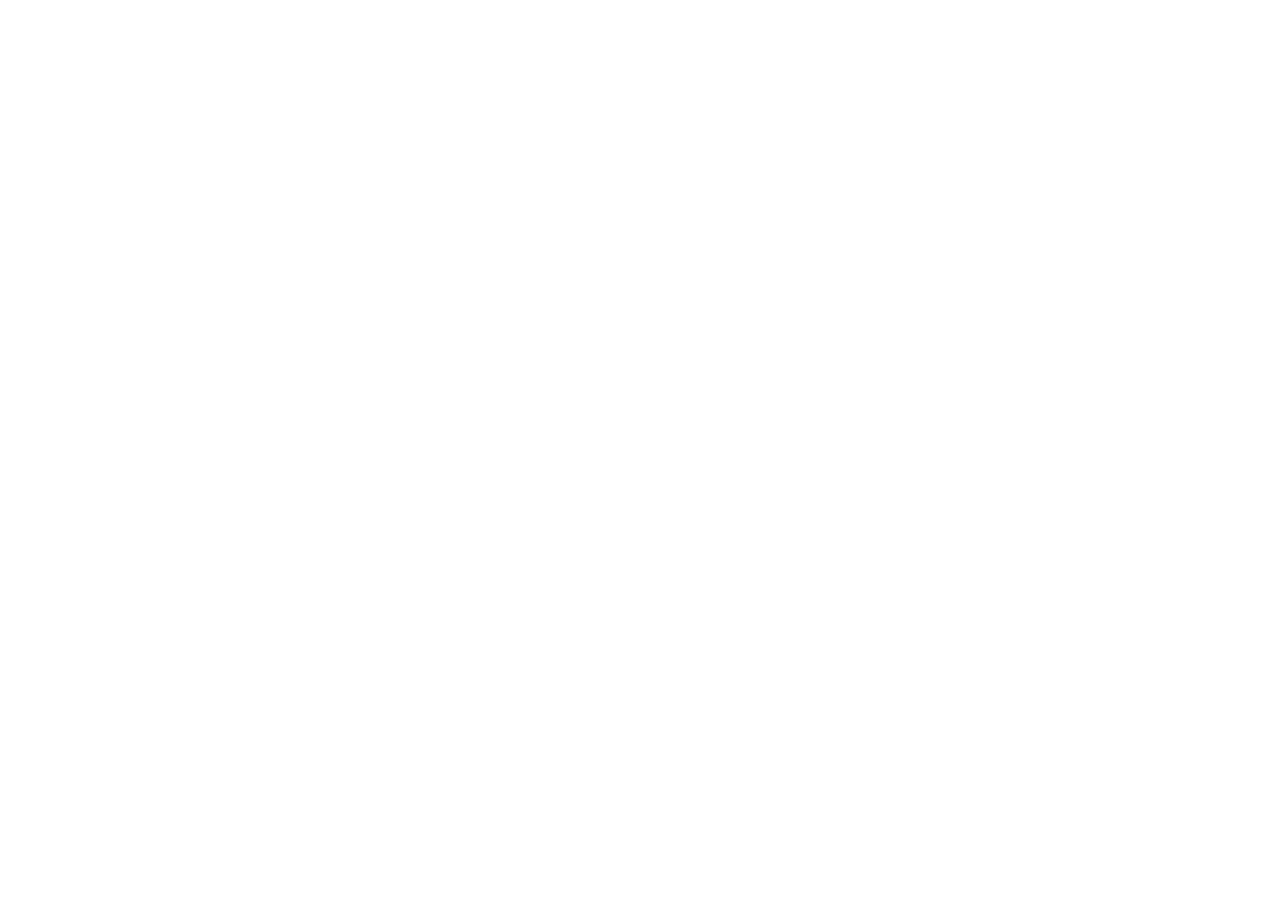
==== index.html @ 2354636e "Initial Commit" ====
<!DOCTYPE html>
<html>
    <head>
        <meta charset="utf-8">
        <meta http-equiv="X-UA-Compatible" content="IE=edge">
        <title>Web Escape Room • baileyq.me</title>
        <meta name="description" content="">
        <meta name="viewport" content="width=device-width, initial-scale=1">
        <link rel="stylesheet" href=".css">
    </head>
    <body>
        
        <script src=".js" async defer></script>
    </body>
</html>
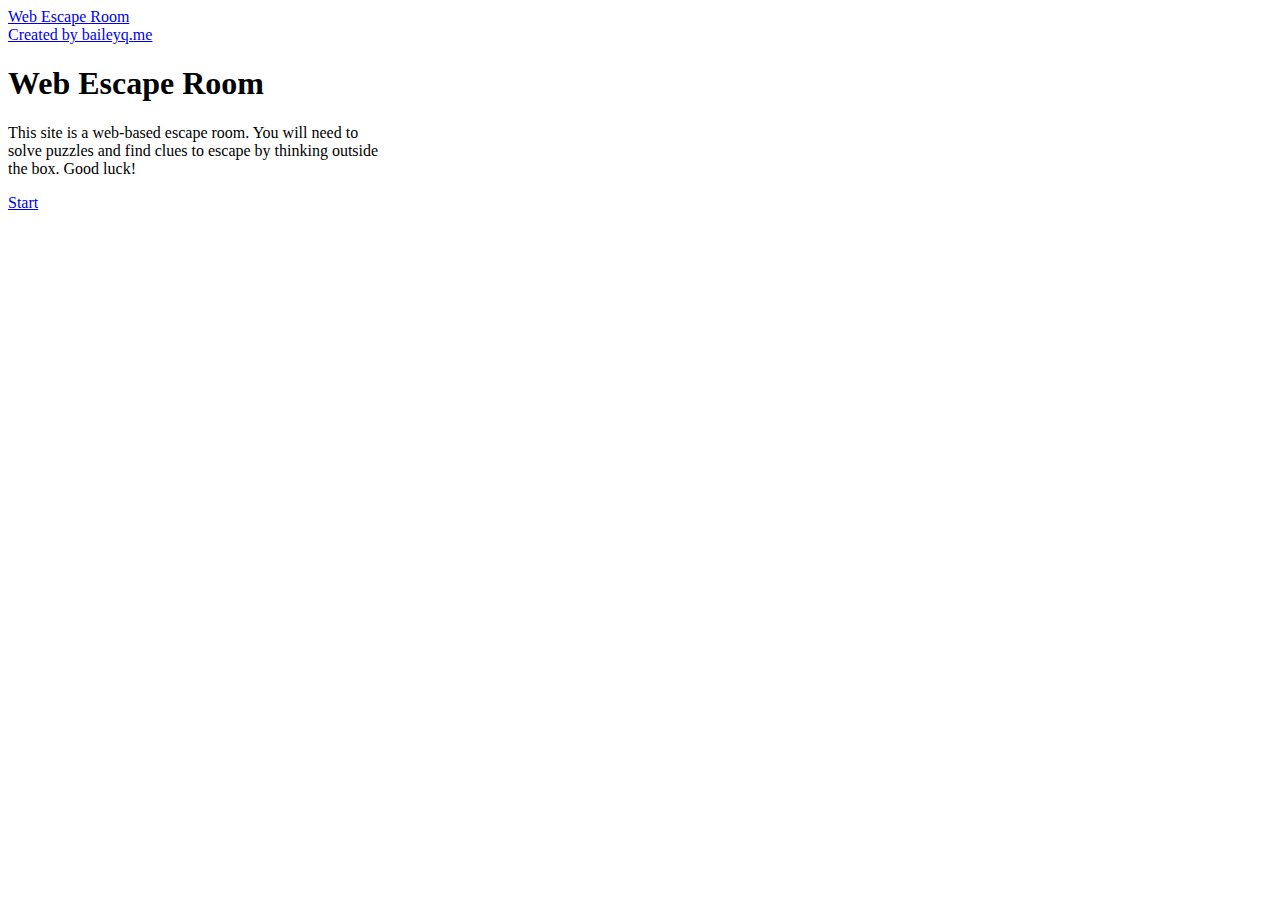
==== commit 66421dbe: "Added simple HTTP Server and 2 challenges." ====
--- a/index.html
+++ b/index.html
@@ -9,7 +9,62 @@
         <link rel="stylesheet" href=".css">
     </head>
     <body>
+
+        <header>
+            <div class="header-left">
+                <a href="#home">Web Escape Room</a>
+            </div>
+            <div class="header-right">
+                <a class="header-nav-selected" href="https://baileyq.me">Created by baileyq.me</a>
+            </div>
+        </header>
+
+        <main class="main-content-container">
+            <div class="main-content-card" style="width: 30%;">
+                <h1 class="bigbigh1">Web Escape Room</h1>
+                <p>This site is a web-based escape room. You will need to solve puzzles and find clues to escape by thinking outside the box. Good luck!</p>
+                <a href="#try-inspect-element" class="main-content-card-button" id="main-content-card-button">Start</a>
+                <!-- (!) Take a look at the "Console" tab. -->
+            </div>
+        </main>
         
         <script src=".js" async defer></script>
+
+        <script>
+
+            level = 1;
+            level_hint = "The button is a lie.";
+
+            // HINT: The button is a lie.
+
+            button_hidden_once = false;
+
+            document.getElementById("main-content-card-button").addEventListener("mouseover", function() {
+                if (!button_hidden_once) {
+                    document.getElementById("main-content-card-button").style.opacity = "0";
+                    button_hidden_once = true;
+                }
+            });
+
+            document.getElementById("main-content-card-button").addEventListener("mouseout", function() {
+                document.getElementById("main-content-card-button").style.opacity = "100";
+                document.getElementById("main-content-card-button").textContent = "Maybe there's another way...";
+                document.getElementById("main-content-card-button").style.backgroundColor = "red";
+            });
+
+            document.getElementById("main-content-card-button").addEventListener("click", function() {
+                document.getElementById("main-content-card-button").style.opacity = "100";
+                document.getElementById("main-content-card-button").textContent = "Maybe there's another way...";
+                document.getElementById("main-content-card-button").style.backgroundColor = "red";
+            });
+
+            console.log("%cWhen you are ready to begin, run the %cstart() %cfunction in the console.", "color: #4caf50; font-size: 20px;", "color: coral; font-size: 20px;", "color: #4caf50; font-size: 20px;");
+        
+            function start() {
+                document.location.href = "2.html";
+            }
+        
+        </script>
+
     </body>
 </html>--- a/.css
+++ b/.css
@@ -0,0 +1,237 @@
+@import url('https://fonts.googleapis.com/css2?family=DM+Sans:ital,opsz,wght@0,9..40,100..1000;1,9..40,100..1000&display=swap');
+
+* {
+    margin: 0;
+    padding: 0;
+}
+
+body {
+    background-color: #131416;
+    color: white;
+
+    font-family: "DM Sans", sans-serif;
+    font-optical-sizing: auto;
+    font-style: normal;
+}
+
+header {
+    background-color: #131416;
+    border-bottom: solid 0.1vh #2E3034;
+
+    /* Shadow */
+    box-shadow: 0 0.2vh 0.4vh rgba(0, 0, 0, 0.1);
+
+    height: 7vh;
+
+    color: white;
+
+    display: flex;
+    justify-content: space-between;
+    align-items: center;
+
+    padding: 0 2vh;
+    
+    /* make responsive with size */
+    font-size: 2vh;
+
+    font-family: "DM Sans", sans-serif;
+    font-optical-sizing: auto;
+    font-style: normal;
+    font-weight: 500;
+
+    position: sticky; top: 0;
+    z-index: 1000;
+}
+
+.header-left {
+    display: flex;
+    align-items: center;
+    font-weight: 700;
+}
+
+.header-right {
+    display: flex;
+    align-items: center;
+    font-weight: 500;
+    color: #8E8E8E;
+}
+
+.header-right a {
+    color: #8E8E8E;
+    text-decoration: none;
+    margin-left: 1vh;
+
+    transition-duration: 100ms;
+}
+
+.header-right a:hover {
+    color: white;
+}
+
+.header-left a {
+    color: white;
+    text-decoration: none;
+    margin-right: 1vh;
+
+    transition-duration: 100ms;
+}
+
+.header-left a:hover {
+    color: #8E8E8E;
+}
+
+/* Main */
+
+main {
+    padding: 2vh;
+}
+
+.main-content-container {
+    /* center */
+    display: flex;
+    justify-content: center;
+    align-items: center;
+    flex-direction: column;
+
+    /* height */
+    min-height: calc(100vh - 7vh);
+}
+
+.main-content-card {
+    background-color: #1E2023;
+    border-radius: 1vh;
+    box-shadow: 0 0.2vh 0.4vh rgba(0, 0, 0, 0.1);
+    padding: 2vh;
+    margin-bottom: 2vh;
+
+    text-align: center;
+}
+
+.main-content-card p {
+    font-size: 2.0vh;
+    font-weight: 500;
+}
+
+.main-content-card-button {
+    background-color: #2E3034;
+    border: none;
+    border-radius: 1vh;
+    color: white;
+    font-size: 2.0vh;
+    font-weight: 500;
+    padding: 1vh 2vh;
+    margin-top: 1vh;
+    text-decoration: none;
+    display: block;
+    margin-top: 4vh;
+
+    cursor: none;
+
+    transition-duration: 100ms;
+}
+
+.main-content-card-button:hover {
+    background-color: #3E4044; /* u'll never see this */
+}
+
+.bigbigh1 {
+    font-size: 6.5vh;
+    font-weight: 800;
+}
+
+.lvl2-button-container {
+    /* let all the buttons be in rows and just center them */
+    display: flex;
+    justify-content: center;
+    align-items: center;
+    flex-direction: row;
+    flex-wrap: wrap;
+    gap: 2vh;
+}
+
+.lvl2-button {
+    background-color: #2E3034;
+    border: none;
+    border-radius: 1vh;
+    color: white;
+    font-size: 2.0vh;
+    font-weight: 500;
+    padding: 1vh 2vh;
+    margin-top: 1vh;
+    text-decoration: none;
+    display: block;
+    margin-top: 0.5vh;
+
+    cursor: pointer;
+
+    transition-duration: 100ms;
+}
+
+.lvl2-button:hover {
+    background-color: #3E4044; 
+}
+
+.lvl2-button:active {
+    background-color: #1E2023;
+}
+
+#incorrect-button-dialog {
+    background-color: #3A3B3C !important;
+    border-radius: 1vh;
+    box-shadow: 0 0.5vh 1vh rgba(0, 0, 0, 0.2);
+    padding: 3vh;
+    text-align: center;
+    width: 80%;
+    max-width: 500px;
+    position: fixed;
+    top: 50%;
+    left: 50%;
+    transform: translate(-50%, -50%);
+    z-index: 1000;
+
+    border: 0.2vh solid #2A2B2C;
+}
+
+#incorrect-button-dialog p {
+    font-size: 3.5vh;
+    font-weight: 700;
+    color: #E0E0E0;
+    margin-bottom: 1vh;
+}
+
+#incorrect-button-dialog button {
+    background-color: #4A4B4C;
+    border: none;
+    border-radius: 1vh;
+    color: white;
+    font-size: 2.0vh;
+    font-weight: 500;
+    padding: 1.5vh 3vh;
+    margin-top: 2vh;
+    text-decoration: none;
+    display: inline-block;
+    cursor: pointer;
+    transition: background-color 200ms ease-in-out, transform 100ms ease-in-out;
+    outline: none;
+}
+
+#incorrect-button-dialog button:hover {
+    background-color: #5A5B5C; 
+}
+
+#incorrect-button-dialog button:active {
+    background-color: #2A2B2C;
+    transform: scale(0.98);
+}
+
+/* Overlay to lock the scroll */
+#dialog-overlay {
+    position: fixed;
+    top: 0;
+    left: 0;
+    width: 100%;
+    height: 100%;
+    background: rgba(0, 0, 0, 0.418);
+    z-index: 999;
+    display: none; /* Hidden by default */
+}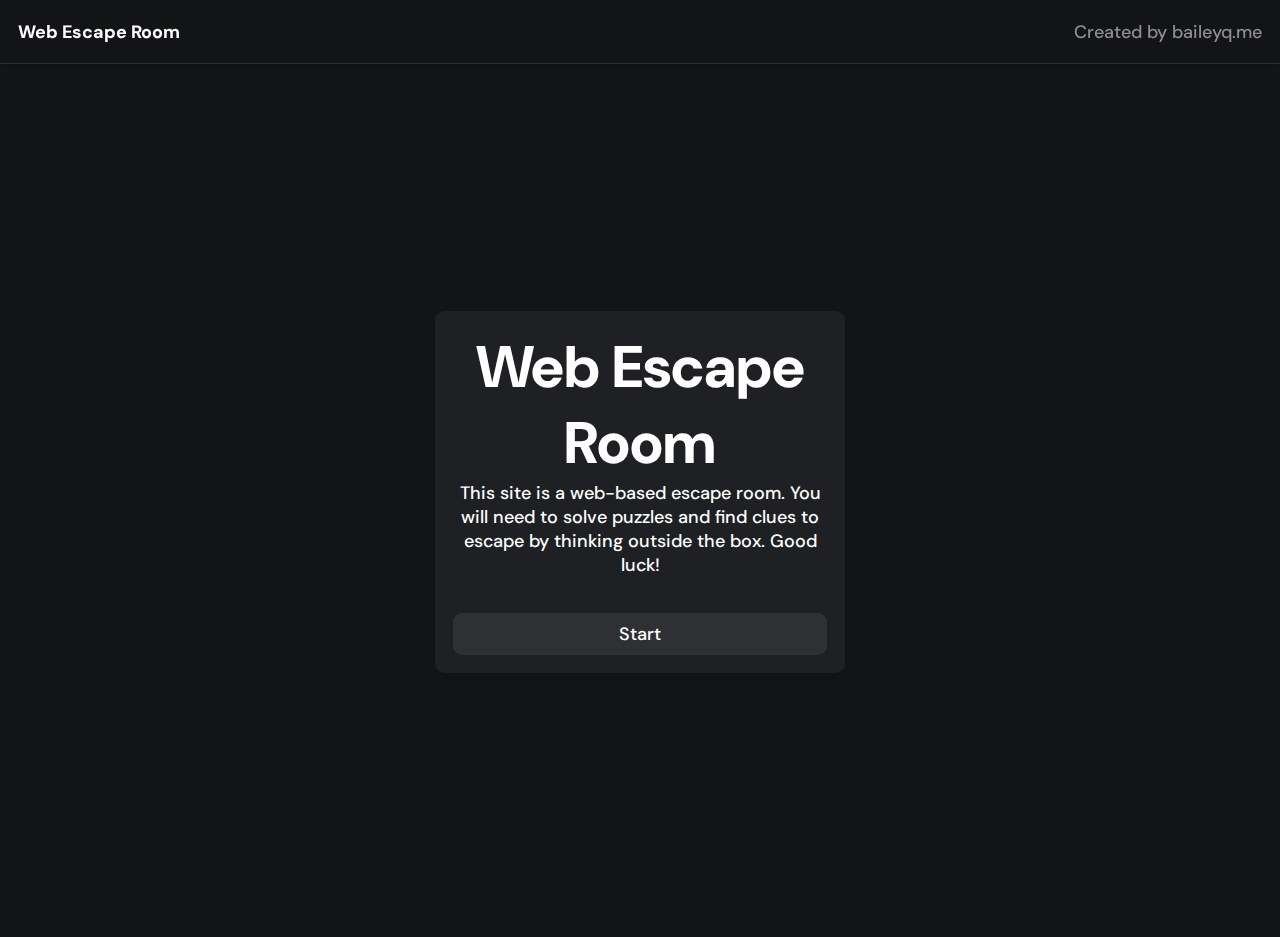
==== commit 87b4b0ab: "Renamed .js & .css" ====
--- a/index.html
+++ b/index.html
@@ -6,7 +6,7 @@
         <title>Web Escape Room • baileyq.me</title>
         <meta name="description" content="">
         <meta name="viewport" content="width=device-width, initial-scale=1">
-        <link rel="stylesheet" href=".css">
+        <link rel="stylesheet" href="style.css">
     </head>
     <body>
 
@@ -28,7 +28,7 @@
             </div>
         </main>
         
-        <script src=".js" async defer></script>
+        <script src="scriptscriptscript.js" async defer></script>
 
         <script>
 
--- a/style.css
+++ b/style.css
@@ -0,0 +1,237 @@
+@import url('https://fonts.googleapis.com/css2?family=DM+Sans:ital,opsz,wght@0,9..40,100..1000;1,9..40,100..1000&display=swap');
+
+* {
+    margin: 0;
+    padding: 0;
+}
+
+body {
+    background-color: #131416;
+    color: white;
+
+    font-family: "DM Sans", sans-serif;
+    font-optical-sizing: auto;
+    font-style: normal;
+}
+
+header {
+    background-color: #131416;
+    border-bottom: solid 0.1vh #2E3034;
+
+    /* Shadow */
+    box-shadow: 0 0.2vh 0.4vh rgba(0, 0, 0, 0.1);
+
+    height: 7vh;
+
+    color: white;
+
+    display: flex;
+    justify-content: space-between;
+    align-items: center;
+
+    padding: 0 2vh;
+    
+    /* make responsive with size */
+    font-size: 2vh;
+
+    font-family: "DM Sans", sans-serif;
+    font-optical-sizing: auto;
+    font-style: normal;
+    font-weight: 500;
+
+    position: sticky; top: 0;
+    z-index: 1000;
+}
+
+.header-left {
+    display: flex;
+    align-items: center;
+    font-weight: 700;
+}
+
+.header-right {
+    display: flex;
+    align-items: center;
+    font-weight: 500;
+    color: #8E8E8E;
+}
+
+.header-right a {
+    color: #8E8E8E;
+    text-decoration: none;
+    margin-left: 1vh;
+
+    transition-duration: 100ms;
+}
+
+.header-right a:hover {
+    color: white;
+}
+
+.header-left a {
+    color: white;
+    text-decoration: none;
+    margin-right: 1vh;
+
+    transition-duration: 100ms;
+}
+
+.header-left a:hover {
+    color: #8E8E8E;
+}
+
+/* Main */
+
+main {
+    padding: 2vh;
+}
+
+.main-content-container {
+    /* center */
+    display: flex;
+    justify-content: center;
+    align-items: center;
+    flex-direction: column;
+
+    /* height */
+    min-height: calc(100vh - 7vh);
+}
+
+.main-content-card {
+    background-color: #1E2023;
+    border-radius: 1vh;
+    box-shadow: 0 0.2vh 0.4vh rgba(0, 0, 0, 0.1);
+    padding: 2vh;
+    margin-bottom: 2vh;
+
+    text-align: center;
+}
+
+.main-content-card p {
+    font-size: 2.0vh;
+    font-weight: 500;
+}
+
+.main-content-card-button {
+    background-color: #2E3034;
+    border: none;
+    border-radius: 1vh;
+    color: white;
+    font-size: 2.0vh;
+    font-weight: 500;
+    padding: 1vh 2vh;
+    margin-top: 1vh;
+    text-decoration: none;
+    display: block;
+    margin-top: 4vh;
+
+    cursor: none;
+
+    transition-duration: 100ms;
+}
+
+.main-content-card-button:hover {
+    background-color: #3E4044; /* u'll never see this */
+}
+
+.bigbigh1 {
+    font-size: 6.5vh;
+    font-weight: 800;
+}
+
+.lvl2-button-container {
+    /* let all the buttons be in rows and just center them */
+    display: flex;
+    justify-content: center;
+    align-items: center;
+    flex-direction: row;
+    flex-wrap: wrap;
+    gap: 2vh;
+}
+
+.lvl2-button {
+    background-color: #2E3034;
+    border: none;
+    border-radius: 1vh;
+    color: white;
+    font-size: 2.0vh;
+    font-weight: 500;
+    padding: 1vh 2vh;
+    margin-top: 1vh;
+    text-decoration: none;
+    display: block;
+    margin-top: 0.5vh;
+
+    cursor: pointer;
+
+    transition-duration: 100ms;
+}
+
+.lvl2-button:hover {
+    background-color: #3E4044; 
+}
+
+.lvl2-button:active {
+    background-color: #1E2023;
+}
+
+#incorrect-button-dialog {
+    background-color: #3A3B3C !important;
+    border-radius: 1vh;
+    box-shadow: 0 0.5vh 1vh rgba(0, 0, 0, 0.2);
+    padding: 3vh;
+    text-align: center;
+    width: 80%;
+    max-width: 500px;
+    position: fixed;
+    top: 50%;
+    left: 50%;
+    transform: translate(-50%, -50%);
+    z-index: 1000;
+
+    border: 0.2vh solid #2A2B2C;
+}
+
+#incorrect-button-dialog p {
+    font-size: 3.5vh;
+    font-weight: 700;
+    color: #E0E0E0;
+    margin-bottom: 1vh;
+}
+
+#incorrect-button-dialog button {
+    background-color: #4A4B4C;
+    border: none;
+    border-radius: 1vh;
+    color: white;
+    font-size: 2.0vh;
+    font-weight: 500;
+    padding: 1.5vh 3vh;
+    margin-top: 2vh;
+    text-decoration: none;
+    display: inline-block;
+    cursor: pointer;
+    transition: background-color 200ms ease-in-out, transform 100ms ease-in-out;
+    outline: none;
+}
+
+#incorrect-button-dialog button:hover {
+    background-color: #5A5B5C; 
+}
+
+#incorrect-button-dialog button:active {
+    background-color: #2A2B2C;
+    transform: scale(0.98);
+}
+
+/* Overlay to lock the scroll */
+#dialog-overlay {
+    position: fixed;
+    top: 0;
+    left: 0;
+    width: 100%;
+    height: 100%;
+    background: rgba(0, 0, 0, 0.418);
+    z-index: 999;
+    display: none; /* Hidden by default */
+}